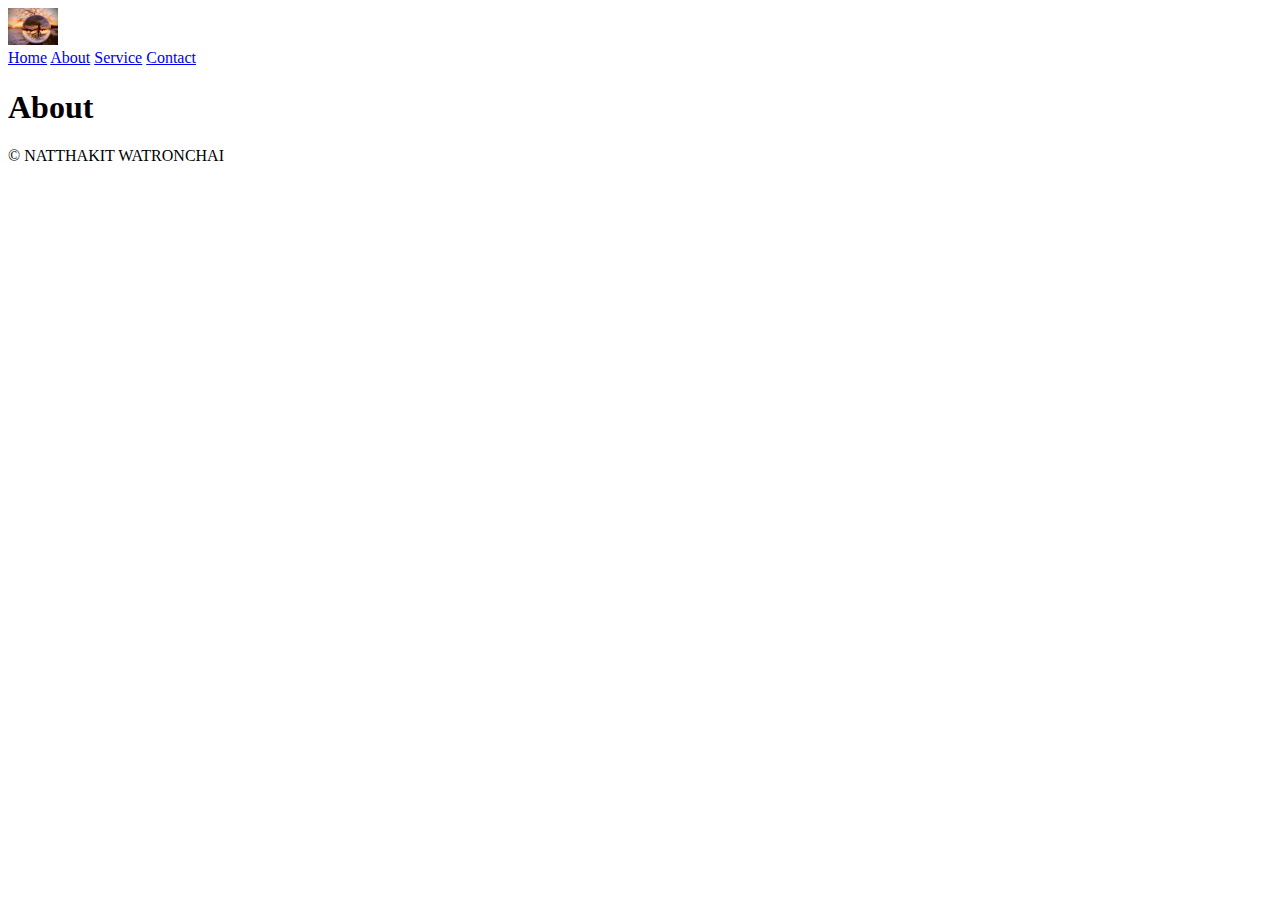
==== About.html @ 1ec8b213 "commit-message" ====
<!DOCTYPE html>
<html lang="en">
<head>
    <meta charset="UTF-8">
    <meta name="viewport" content="width=device-width, initial-scale=1.0">
    <link rel="preconnect" href="https://fonts.googleapis.com">
    <link rel="preconnect" href="https://fonts.gstatic.com" crossorigin>
    <link href="https://fonts.googleapis.com/css2?family=Itim&display=swap" rel="stylesheet">
    <title>Simple CSS Page</title>
    <link rel="stylesheet" href="sty.css">
</head>

<body>

    <nav>
        <div class="logo">
            <img src="_117310488_16.jpg" alt="LOGO" width="50"> 
            
        </div>
        <div class="menu">
            <a href="index.html">Home</a>
            <a href="About.html">About</a>
            <a href="Service.html">Service</a>
            <a href="Contact.html">Contact</a>
        </div>
    </nav>

    <main id="content">
        <h1>About</h1>
        
    </main>
        


    <footer>
        &copy; NATTHAKIT WATRONCHAI
    </footer>

</body>

</html>
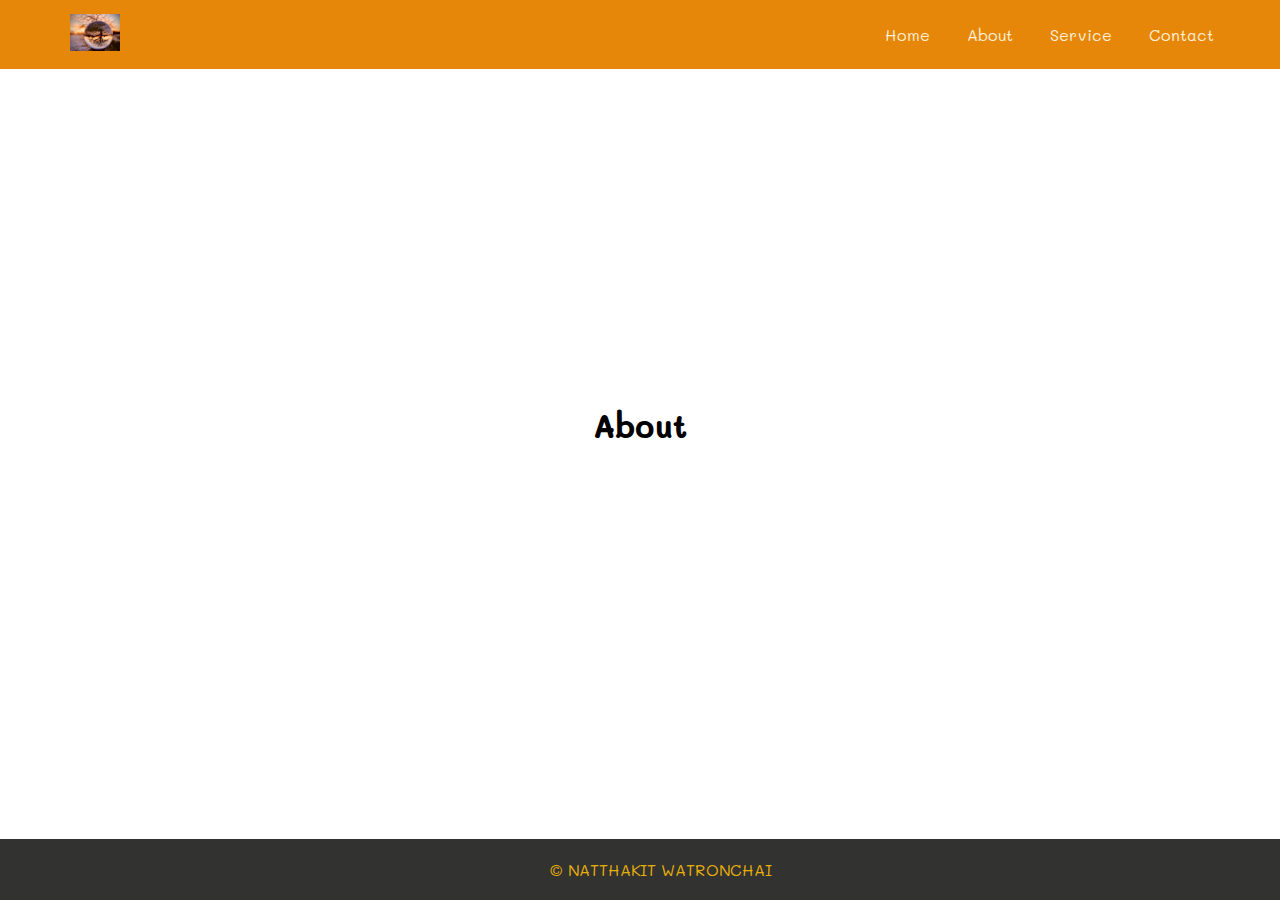
==== commit 67b1794a: "more.html" ====
--- a/About.html
+++ b/About.html
@@ -8,7 +8,7 @@
     <link rel="preconnect" href="https://fonts.gstatic.com" crossorigin>
     <link href="https://fonts.googleapis.com/css2?family=Itim&display=swap" rel="stylesheet">
     <title>Simple CSS Page</title>
-    <link rel="stylesheet" href="sty.css">
+    <link rel="stylesheet" href="style.css">
 </head>
 
 <body>
--- a/style.css
+++ b/style.css
@@ -0,0 +1,64 @@
+@import url('https://fonts.googleapis.com/css2?family=Mali:wght@300&display=swap');
+
+body{
+    font-family: 'Mali', cursive;
+    margin: 0;
+    padding: 0;
+    box-sizing: border-box;
+    }
+nav{
+    background-color: rgb(230, 135, 10);
+    color: rgb(219, 214, 209);
+    padding: 10px 50px 10px 50px;
+    display: flex;
+    justify-content:space-between;
+    align-items: center;
+    position: fixed;
+    right: 0;
+    left: 0;
+}
+.logo{
+    margin-left: 20px;
+}
+nav a{
+    color: papayawhip;
+    text-decoration: none;
+    padding: 14px 16px;
+    display: inline-block;
+}
+
+#content {
+    padding: 20px;
+    display: flex;
+    flex-direction: column;
+    align-items: center;
+    justify-content: center;
+    height: 90vh;
+}
+
+footer{
+    background-color:rgb(50, 50, 49);
+    color: rgb(231, 175, 10);
+    text-align: center;
+    padding: 20px;
+    position: fixed;
+    bottom: 0;
+    width: 100%;
+}
+a.btn{
+    height: 20px;
+    width: 80px;
+    margin-top: 10px;
+    border-radius: 100px;
+    background-color:rgb(20, 20, 19);
+    color: rgb(248, 3, 101);
+    border: solid rgb(255, 250, 253) 1px;
+
+    padding: 15px;
+    text-align: center;
+    text-decoration: none;
+}
+a.btn:hover{
+    background-color: rgb(52, 52, 51);
+    color: rgb(223, 6, 158);
+}